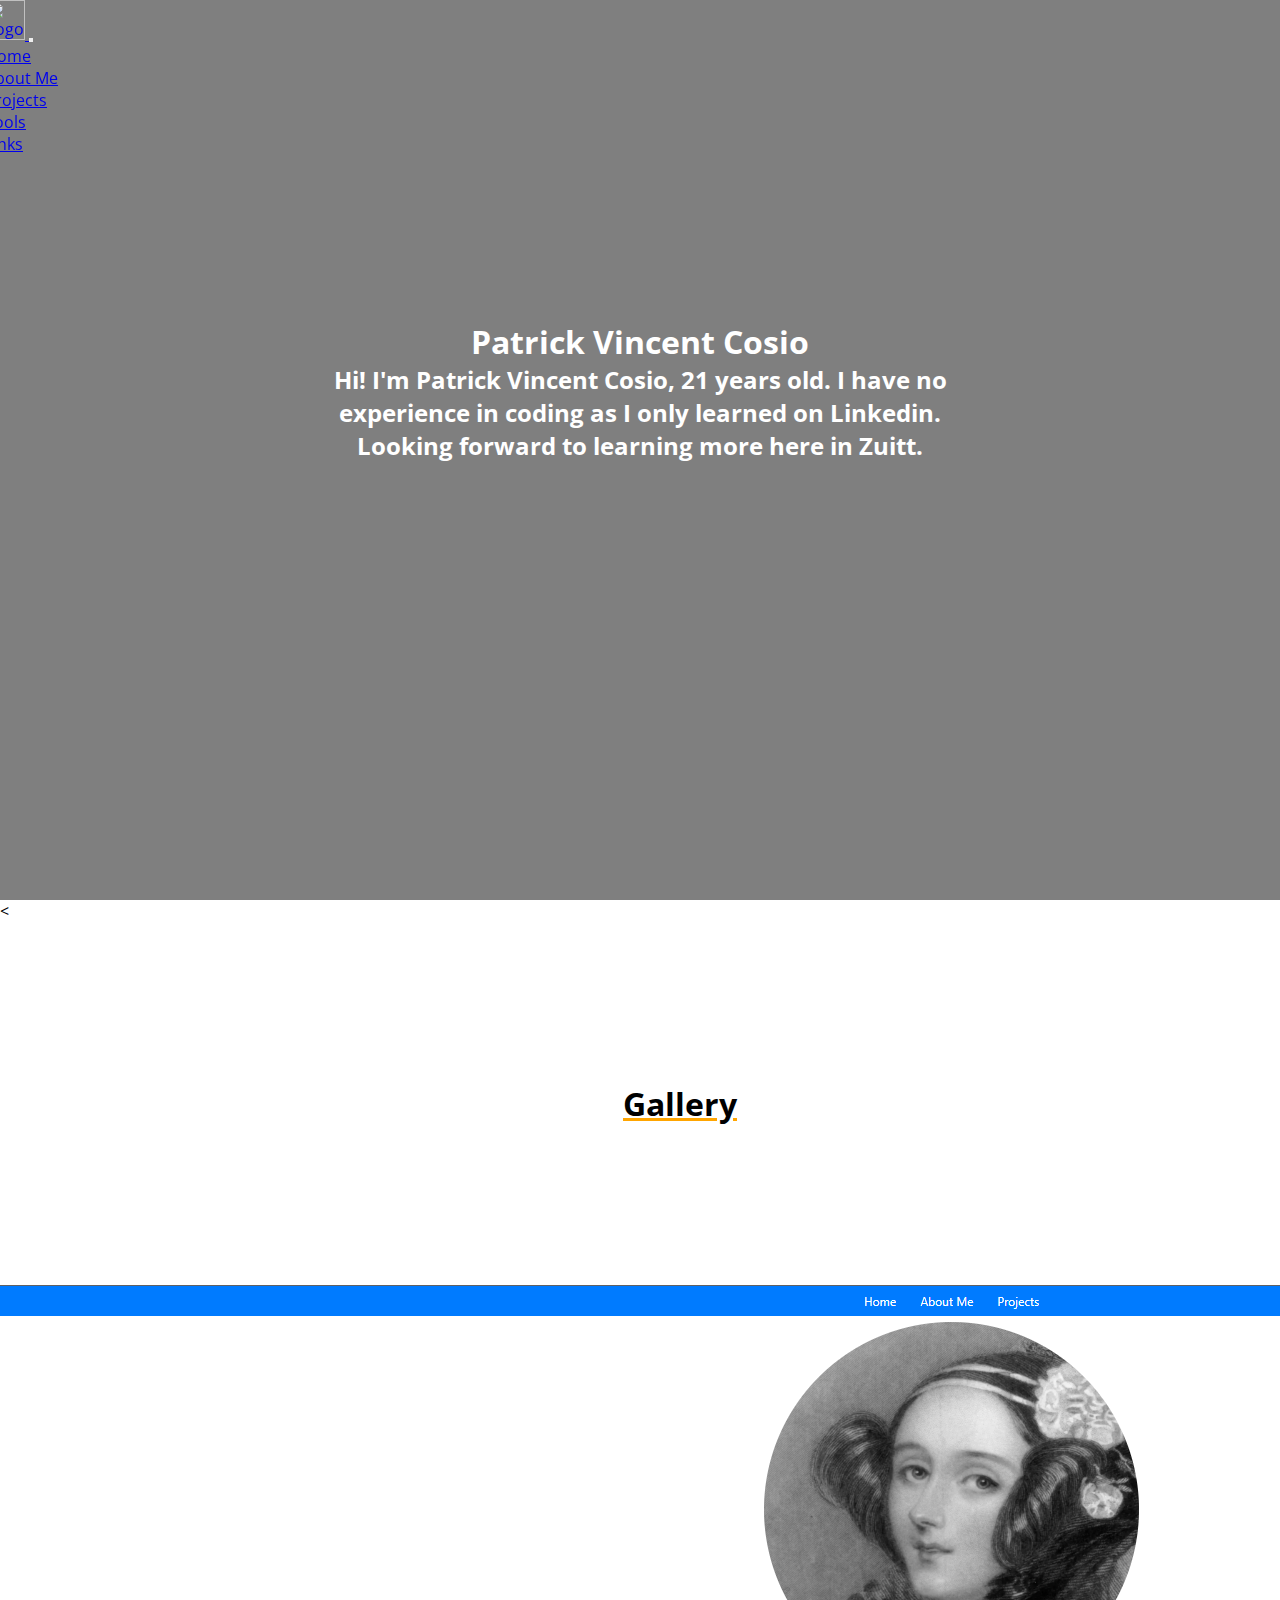
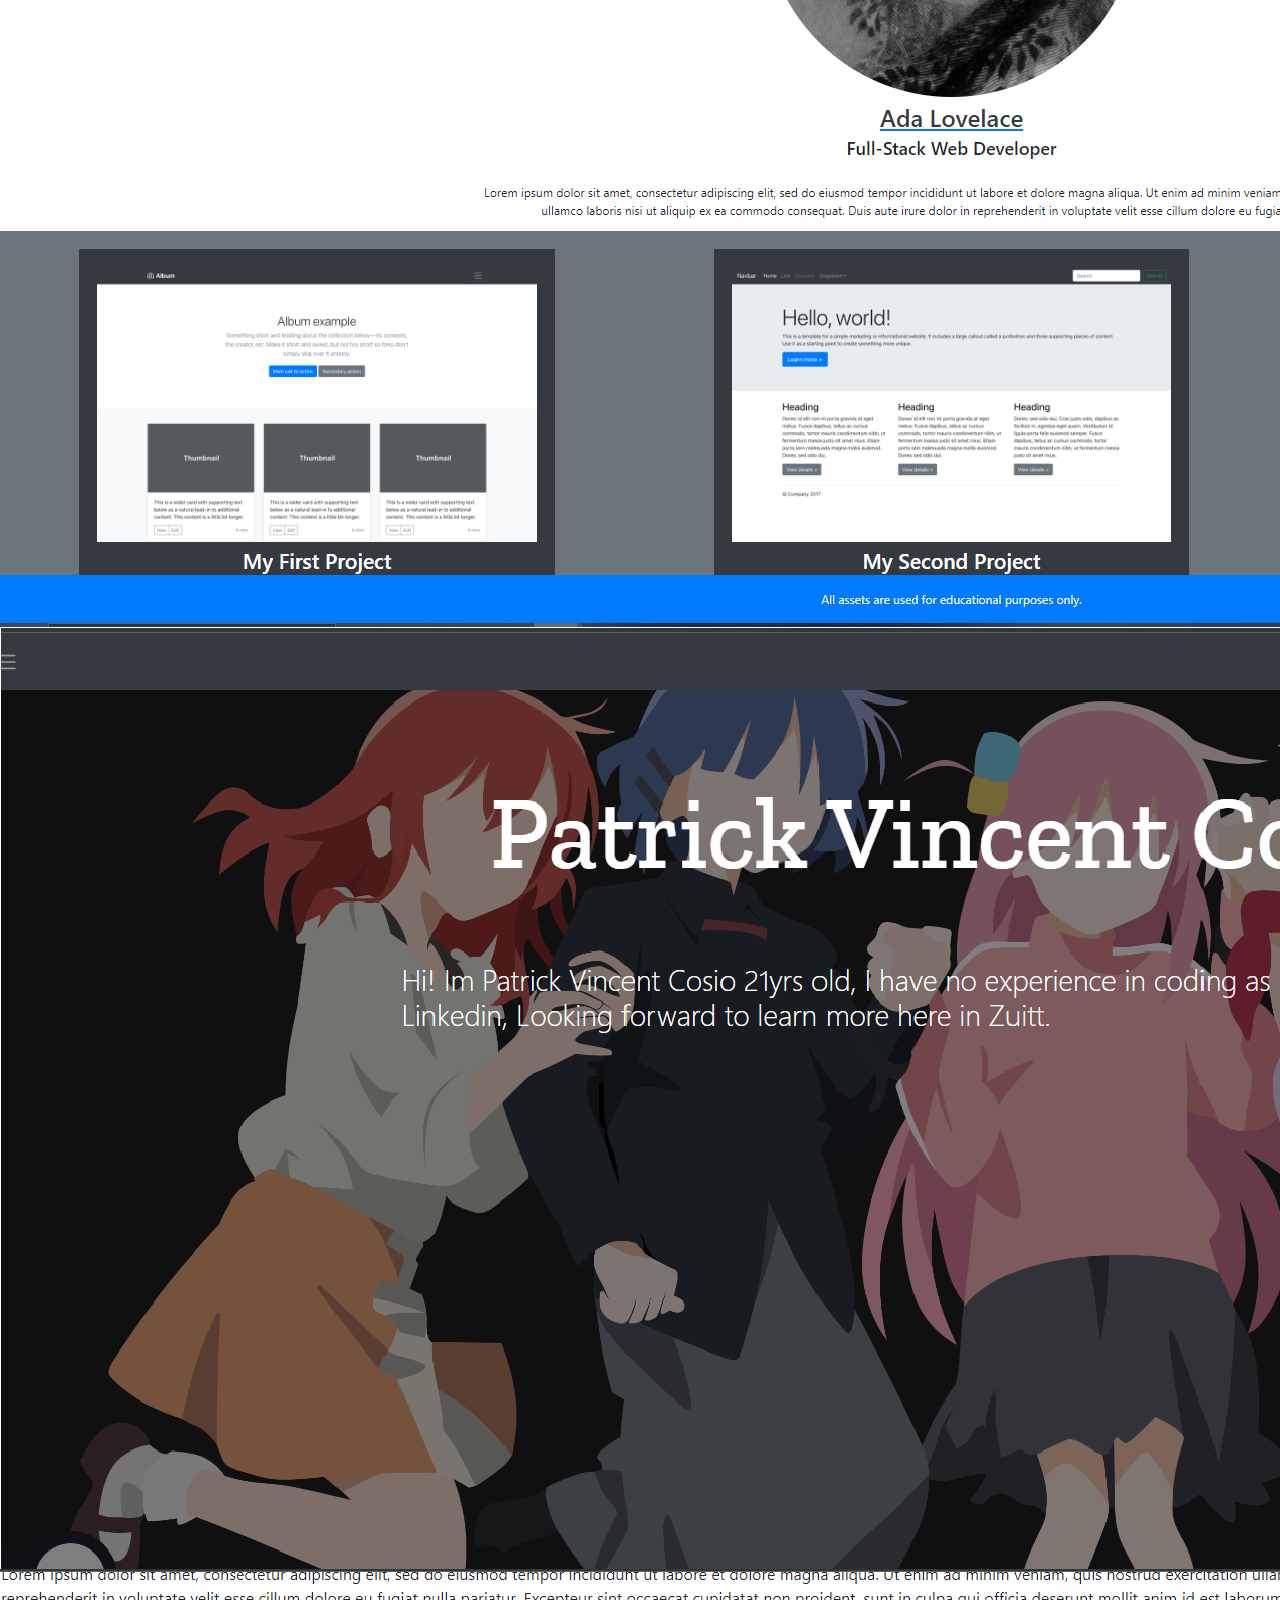
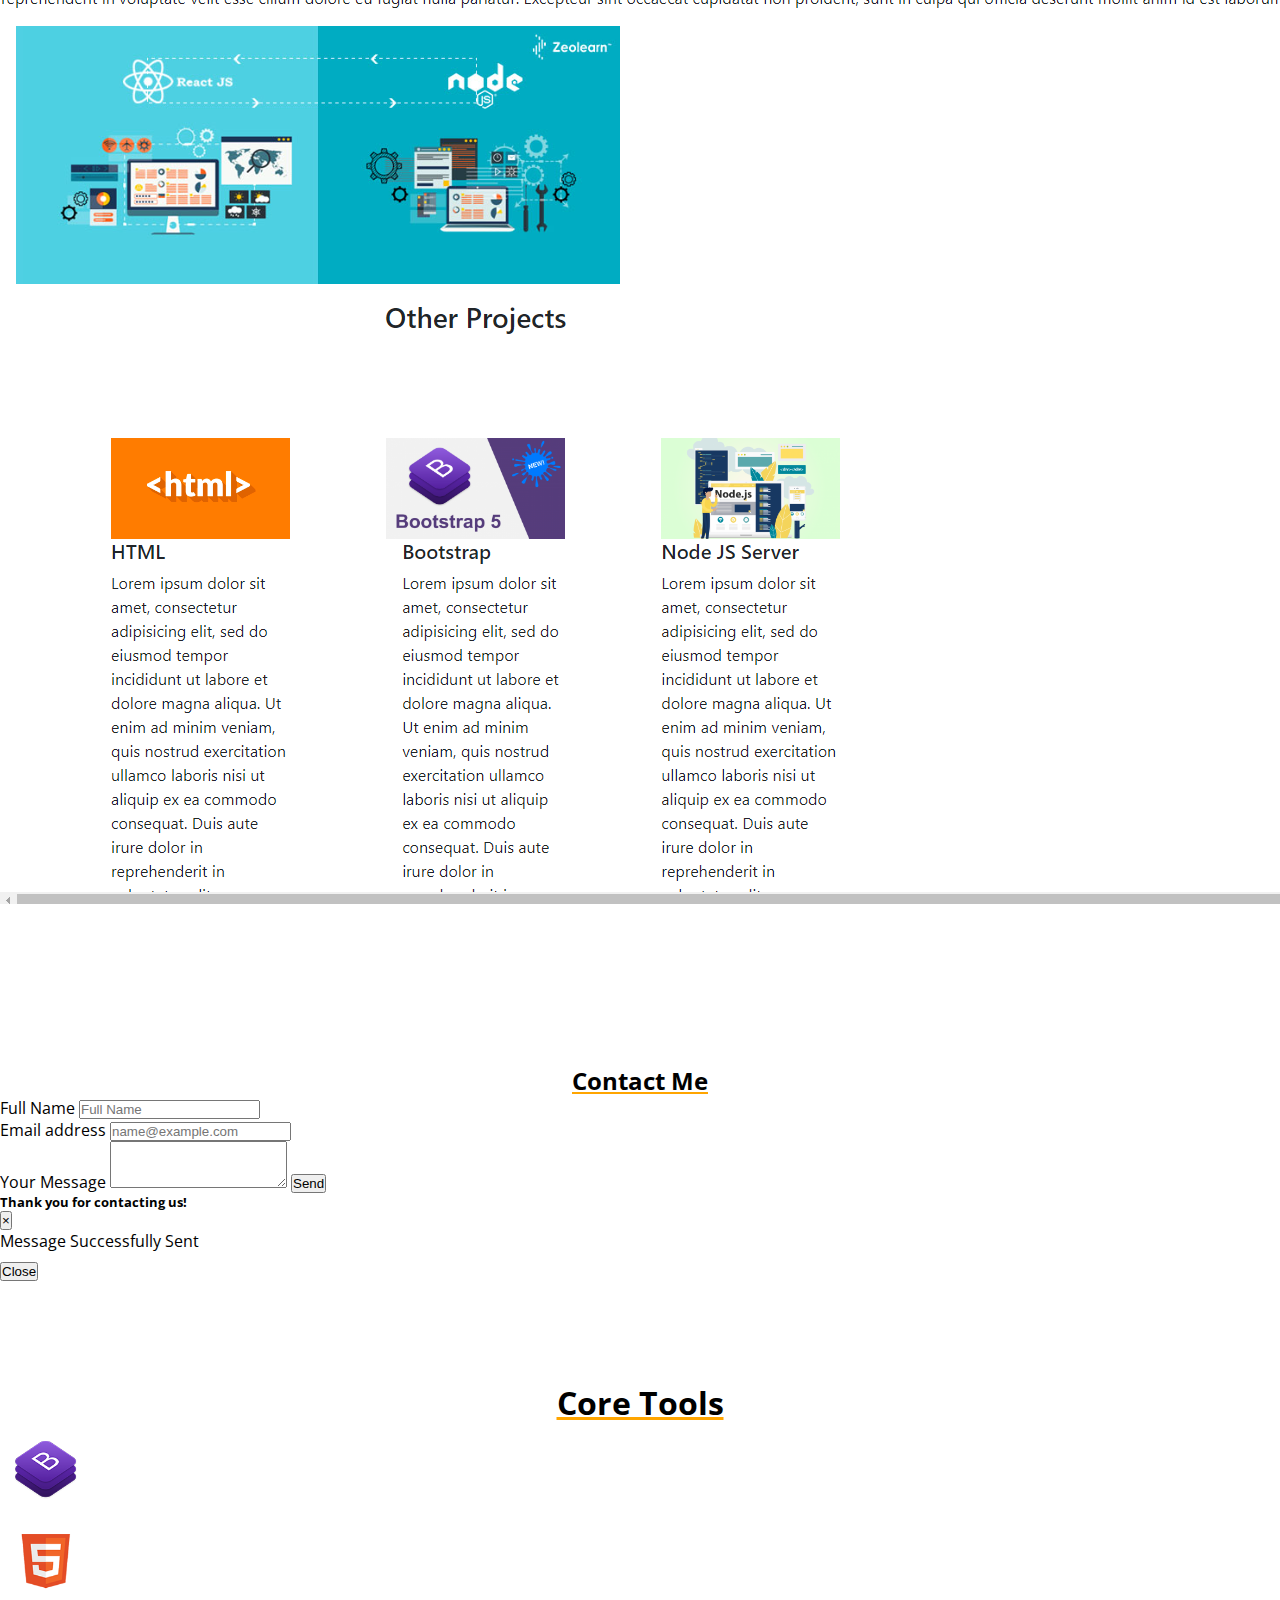
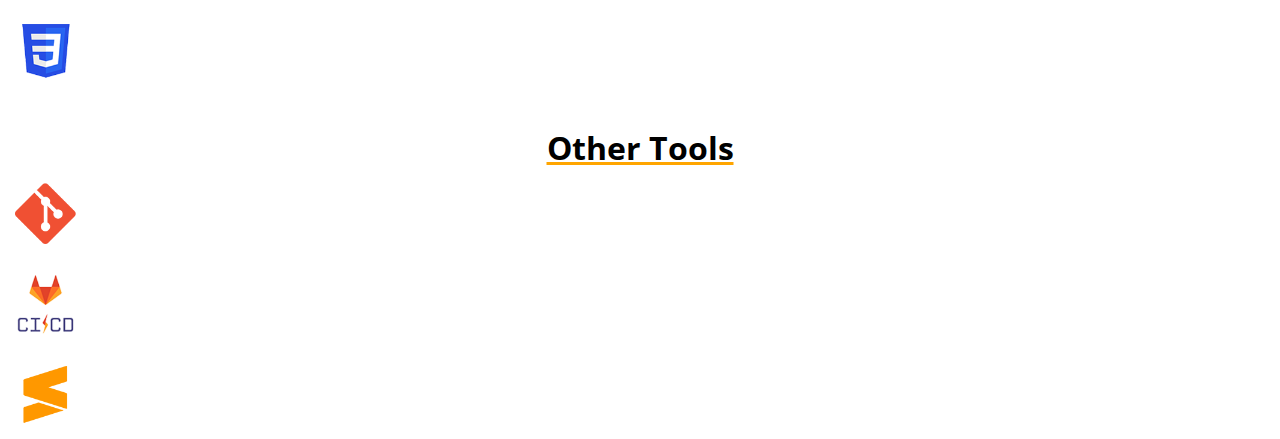
==== capstone1/index.html @ 56210034 "add code capstone1" ====
<HTML>
<html>
    <head>
        <title>Capstone</title>

        <!-- External CSS -->
        <link rel="stylesheet" href="./index.css"/>

        <!-- Google Fonts -->
        <link rel="preconnect" href="https://fonts.googleapis.com">
        <link rel="preconnect" href="https://fonts.gstatic.com" crossorigin>
        <link href="https://fonts.googleapis.com/css2?family=Open+Sans:wght@300;400&family=Zilla+Slab:wght@300;400;500;600&display=swap" rel="stylesheet">
         <!-- Bootstrap Link -->
         <link rel="stylesheet" href="https://cdn.jsdelivr.net/npm/bootstrap@4.6.0/dist/css/bootstrap.min.css" integrity="sha384-B0vP5xmATw1+K9KRQjQERJvTumQW0nPEzvF6L/Z6nronJ3oUOFUFpCjEUQouq2+l" crossorigin="anonymous"/>

    </head>
    <body>
        <!-- landing page -->
        <section id="landing">
          <div class="front-bg">
            <div class="container">
              <nav class="navbar navbar-expand-lg navbar-dark bg-dark">
                <a class="navbar-brand" href="#">
                  <img src="https://i.pinimg.com/originals/ea/69/33/ea6933ab571dce4677e4880824544fad.png" width="40px" alt="Logo">
                </a>
                <button class="navbar-toggler" type="button" data-toggle="collapse" data-target="#navbarNav" aria-controls="navbarNav" aria-expanded="false" aria-label="Toggle navigation">
                  <span class="navbar-toggler-icon"></span>
                </button>
                <div class="collapse navbar-collapse" id="navbarNav">
                  <ul class="navbar-nav ml-auto">
                    <li class="nav-item">
                      <a class="nav-link" href="#">Home</a>
                    </li>
                    <li class="nav-item">
                      <a class="nav-link" href="#">About Me</a>
                    </li>
                    <li class="nav-item">
                      <a class="nav-link" href="#">Projects</a>
                    </li>
                    <li class="nav-item">
                      <a class="nav-link" href="#">Tools</a>
                    </li>
                    <li class="nav-item">
                      <a class="nav-link" href="#">Links</a>
                    </li>
                  </ul>
                </div>
              </nav>
            </div>
            <div class="container1">
              <h1 class="title">Patrick Vincent Cosio</h1>
              <h2 class="subtitle">
                Hi! I'm Patrick Vincent Cosio, 21 years old. I have no experience in coding as I only learned on Linkedin. Looking forward to learning more here in Zuitt.
              </h2>
            </div>
          </div>
        </section>
        <!-- End of landing page -->

        <!-- Projects Section -->
         <<!-- Start of Gallery Section-->

         <h1 class="title2">Gallery</h1>
              <div id="row1st" class="row">
            <div class="col-lg-4 lg-0">
            <img
              src="images/proj3.png"
              class="w-100">
            </div>

          <div class="col-lg-4 lg-0">
            <img
              src="images/cap1.png"
              class="w-100">  
          </div>

          <div class="col-lg-4 lg-0">
            <img
              src="images/proj2.png"
              class="w-100">    
          </div>
        </div>
        </body>
        <!-- End Of Gallery Section -->
        
         
       <h2 id class="text-dark">Contact Me</h2>

       <div class="row mt-3">
         <form class="col-12 offset-md-2 col-md-8 offset-xl-4 col-xl-4 bg-dark p-3 rounded">
           <div class="form-row">
             <div class="col">
               <label class="text-light" for="name">Full Name</label>
               <input type="text" class="form-control" id="name" placeholder="Full Name">
             </div>
             <div class="col">
               <label class="text-light" for="email">Email address</label>
               <input type="email" class="form-control" id="email" placeholder="name@example.com">
             </div>
           </div>
           <div class="form-group text-light">
             <label for="textarea">Your Message</label>
             <textarea class="form-control" rows="3"></textarea>

             <button type="button" class="btn btn-primary btn-send-email" data-toggle="modal" data-target="#exampleModal">Send</button>

             <!-- Modal Start -->
          <div class="modal fade" id="exampleModal" tabindex="-1" aria-labelledby="exampleModalLabel" aria-hidden="true">
            <div class="modal-dialog">
             <div class="modal-content">
              <div class="modal-header">
                <h5 class="modal-title" id="exampleModalLabel">Thank you for contacting us!</h5>
                    <button type="button" class="close" data-dismiss="modal" aria-label="Close">
                        <span aria-hidden="true">&times;</span>
                            </button>
                        </div>
                        <div class="modal-body">
                           Message Successfully Sent
                        </div>
                        <div class="modal-footer">
                          <button type="button" class="btn btn-secondary" data-dismiss="modal">Close</button>
                        </div>
                    </div>
                </div>
            </div>


           </div>
         </form>
       </div>
        <!-- End of Contact Section -->

        <!-- Tools Section -->
        <h1 id="tools" class="tools">Core Tools</h1>
        <div class="p-3 d-flex justify-content-center align-items-center flex-column">
          <div class="row align-items-center">
            <div class="col-sm-6 col-lg-4">
              <img src="images/logo-bootstrap.png" width="90px">
            </div>
            <div class="col-sm-6 col-lg-4">
              <img src="images/logo-html5.png" width="90px">
            </div>
            <div class="col-sm-6 col-lg-4">
              <img src="images/logo-css3.png" width="90px">
            </div>
          </div>
        </div>


        <h1 id="tools" class="tools2">Other Tools</h1>
        <div class="p-3 d-flex justify-content-center align-items-center flex-column">
            <div class="row align-items-center">
              <div class="col-sm-6 col-lg-4">
                <img src="images/logo-git.png" width="90px">
            </div>
            <div class="col-sm-6 col-lg-4">
                <img src="images/gitlab.png" width="90px">
            </div>
            <div class="col-sm-6 col-lg-2">
                <img src="images/logo-sublime-text-3.png" width="90px">
            </div>
        </div>
        <!-- End of Tools Section -->
        <!-- Footer Section -->
        <!-- End of Footer Section -->
			 		 		 	 	

</body>
</html>
---- capstone1/index.css ----
* {
	margin: 0;
	padding: 0;
	box-sizing: border-box	;
}

body {
	font-family: 'Open Sans', sans-serif;
	overflow-x: hidden; /* Hide vertical scrollbar */
}

#landing {
	background-image: url(https://images-wixmp-ed30a86b8c4ca887773594c2.wixmp.com/f/c827bb75-a744-4f5c-aab7-376618cc9fd7/dfjeaf3-9965df79-6fdf-4921-be67-4527b85f50d9.png?token=eyJ0eXAiOiJKV1QiLCJhbGciOiJIUzI1NiJ9.[base64].zzBCRvpdJWosof_Uh9P14n35xP5HWMADZ88JsNdeMmc);
	background-size: cover;
	background-position: center;
	background-attachment: fixed;
	background-repeat: no-repeat;
	height: 100vh;
	margin-top: 0;
}

.container1 {
	color: white;
	text-align: center;
	padding: 20em;
}

.front-bg {
  background-color: rgba(0, 0, 0, 0.5);
  height: 100vh;
}

.title,.title-2 {
  font-family: Open Sans, sans-serif;
}


.navbar {
	margin-left: -15px;
	margin-right: -49rem;
	display: relative;
	position: fixed;


}

.container {
	position: fixed;
	display: relative;
}

.title2 {
	text-align: center;
	text-decoration: underline;
	text-decoration-color: orange;
	color: ;
	margin-top:  10rem;
	margin-left: 5rem;
	margin-bottom: 5em;
}

.image2 {
	align-content: center;
	margin-top: 2rem;
}

.text-dark {
	text-align: center;
	margin-top: 10rem;
	text-decoration: underline;
	text-decoration-color: orange;
}

.image2 {
	display: absolute;
}

.tools {
	text-decoration: underline;
	text-decoration-color: orange;
	text-align: center;
	margin-top: 100px;
}

.image2 {
	align-content: center;
	margin-left: 40rem;
	bottom: 50rem;
	display: inline-block;
	position: relative;
	width: 600px;
	height: 450px;
}

.row1st {
	display: block;
	position: relative;
}

.tools2 {
	margin-top: 2rem;
	text-align: center;
	text-decoration: underline;
	text-decoration-color: orange;
}


.btn {
	margin-top: 10px;
}


footer {
	padding: 0.7rem;
}

footer span {
	margin-left: 0.5rem;
	margin-right: 0.5rem;
	background-color: black;
}
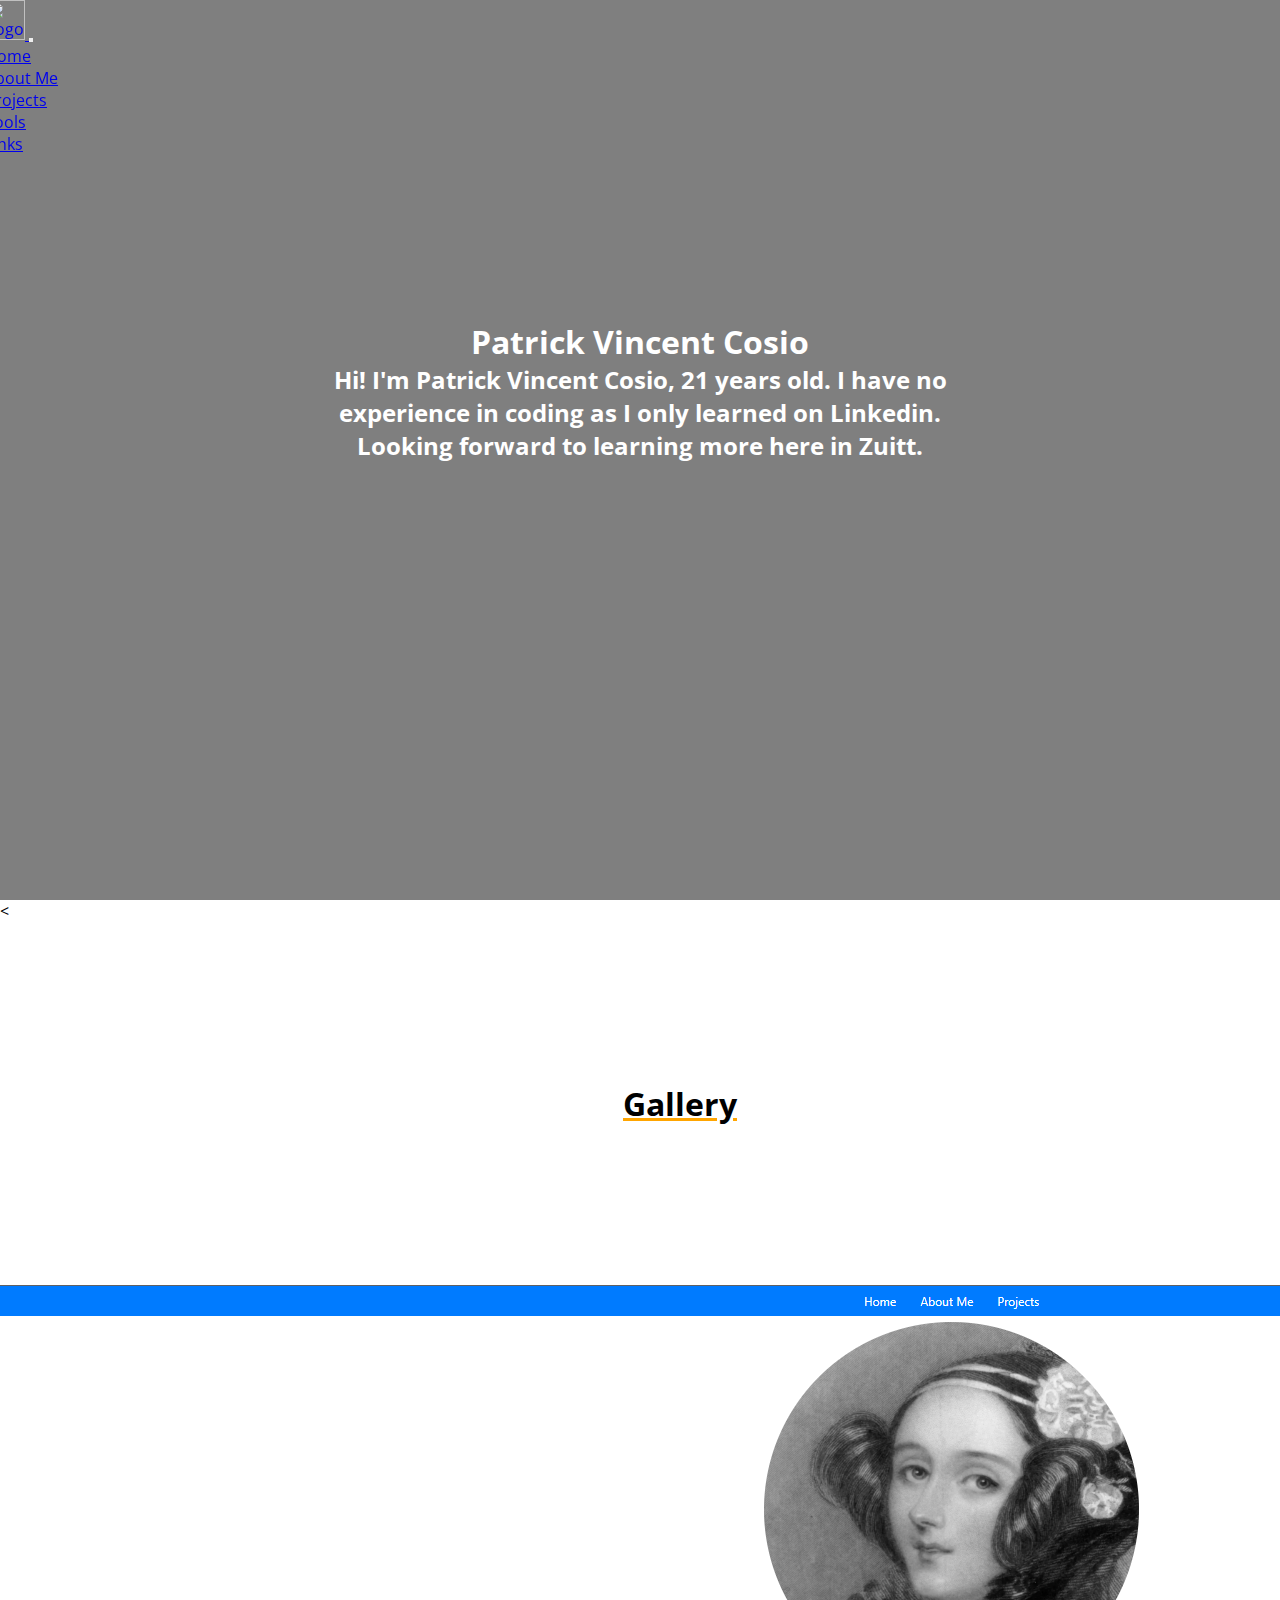
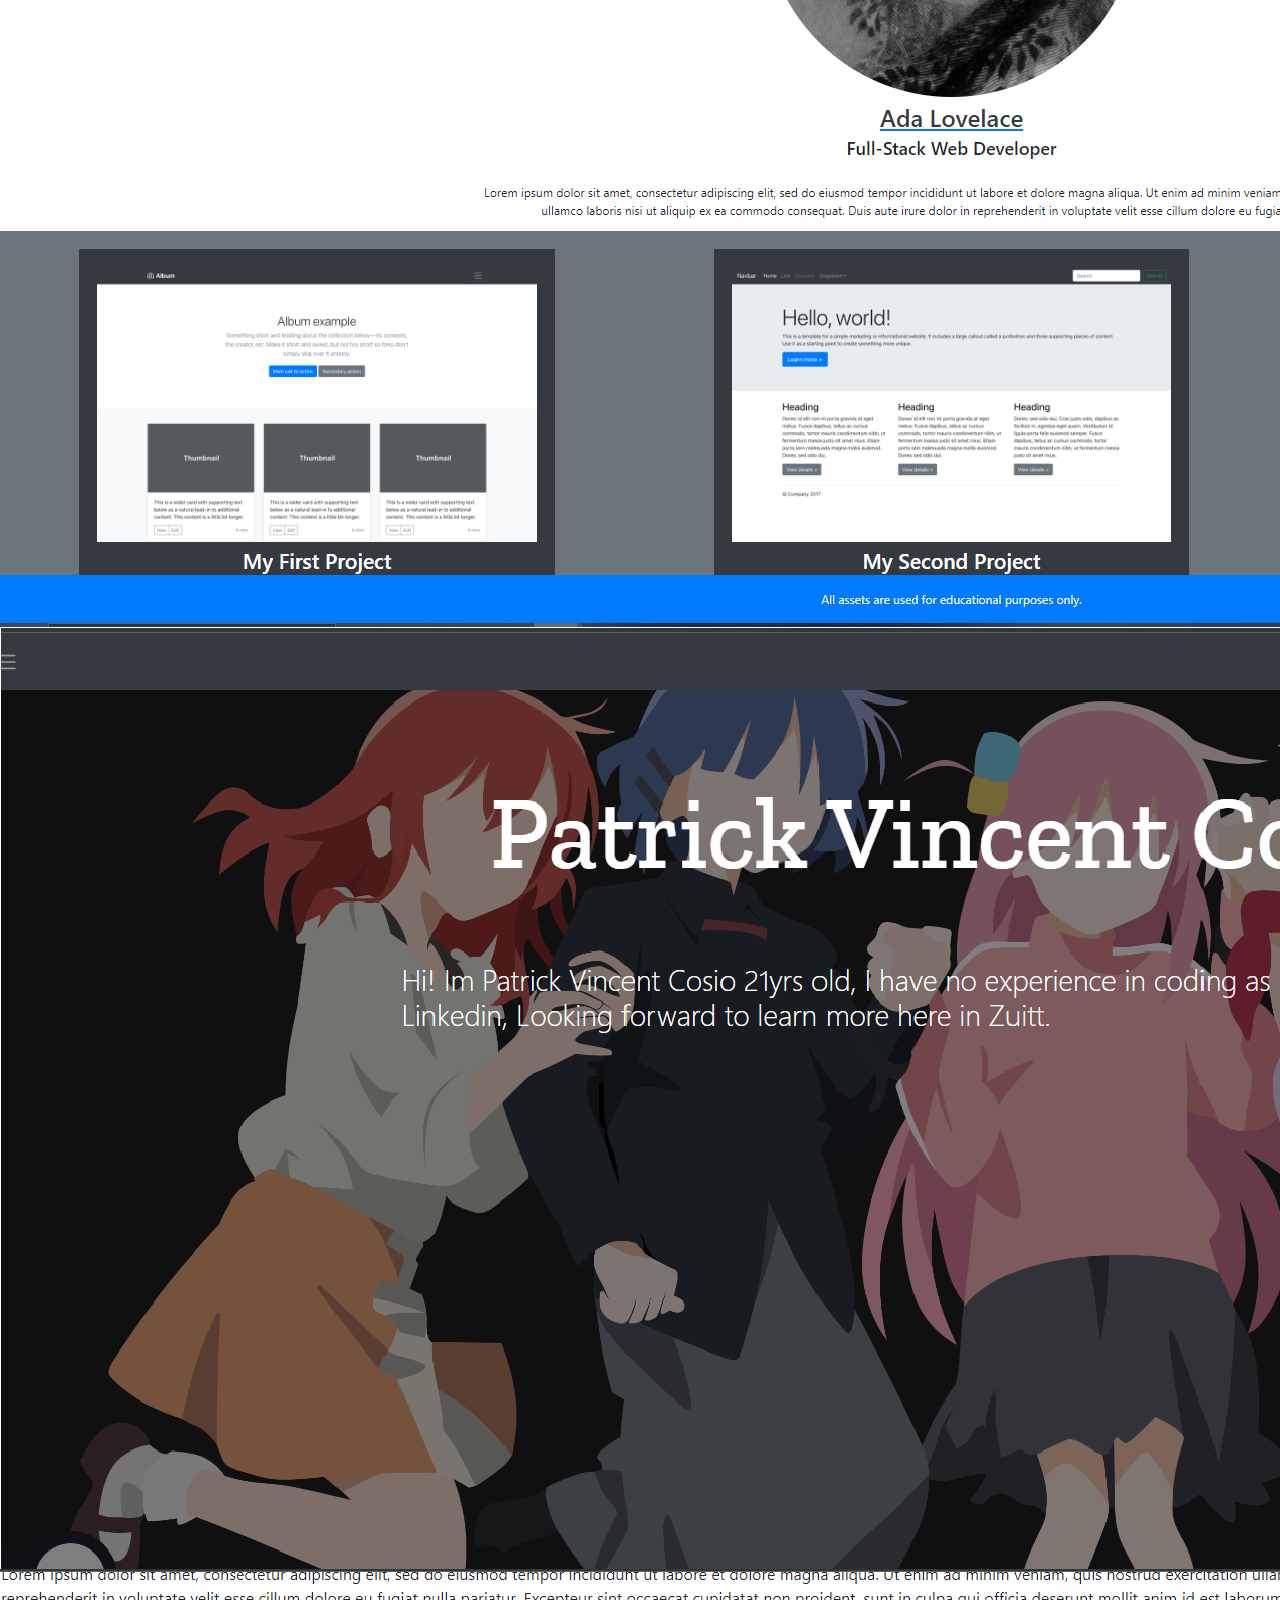
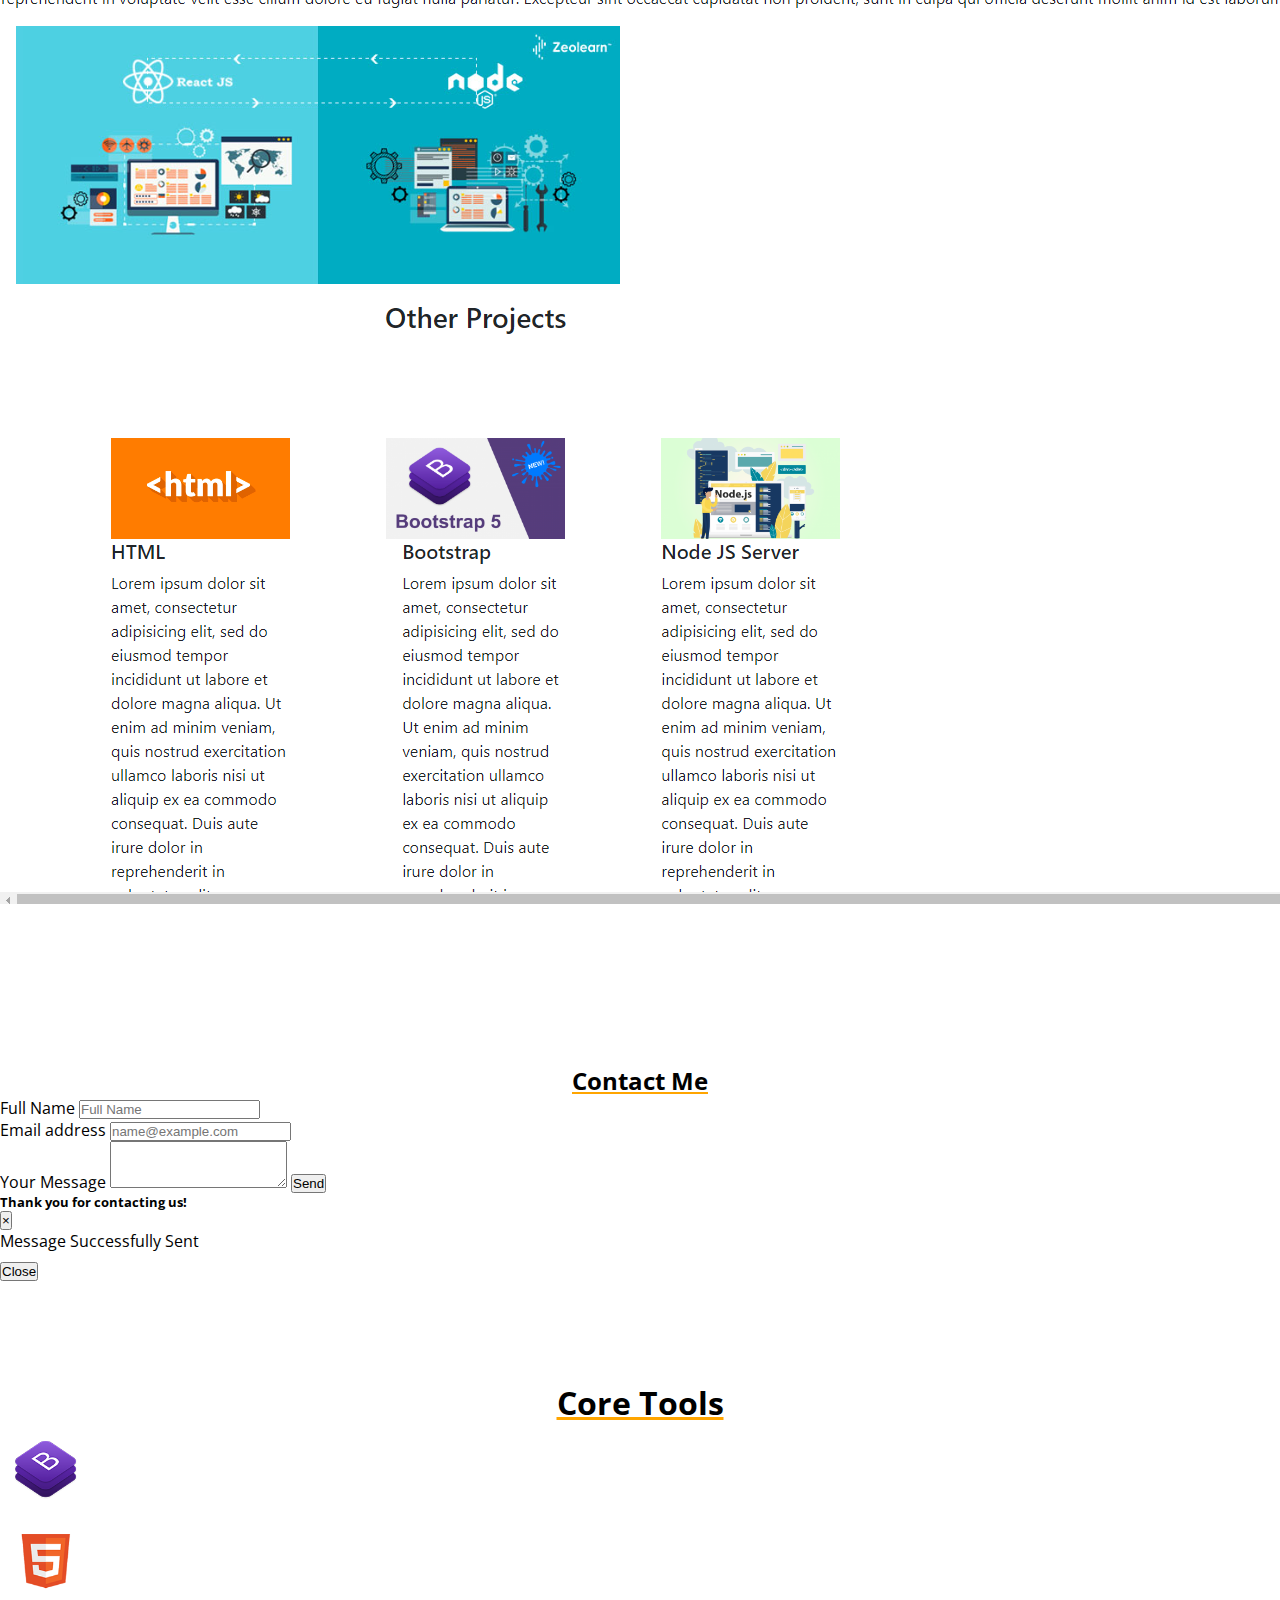
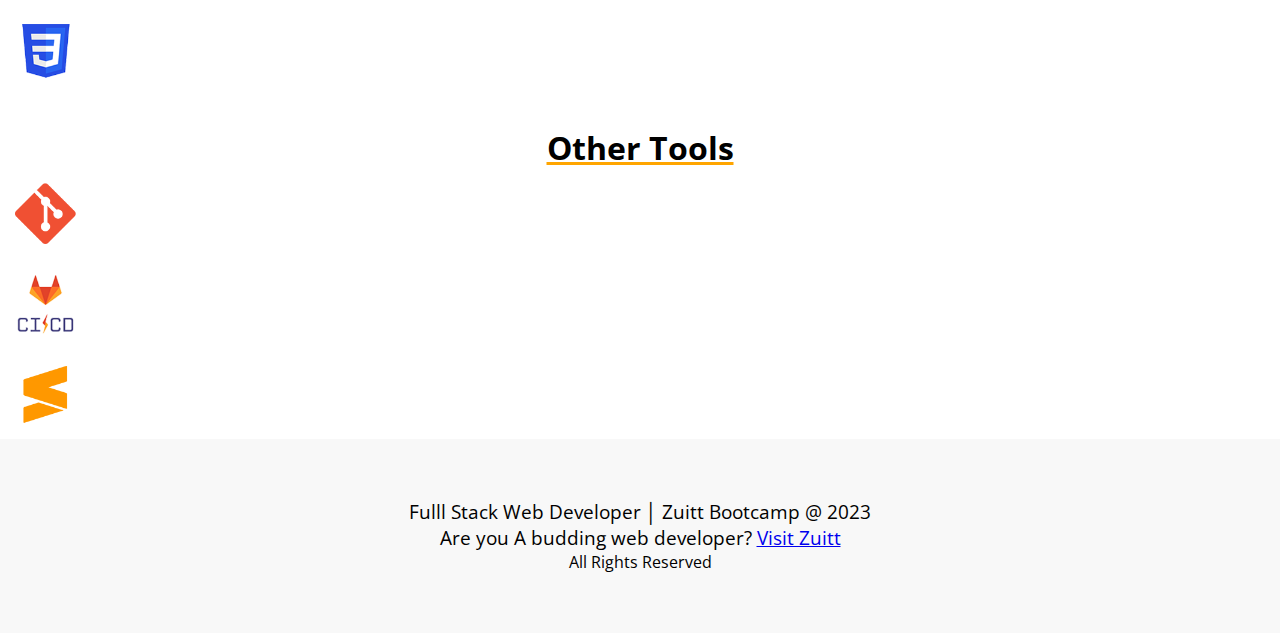
==== commit d5833ef6: "add code capstone" ====
--- a/capstone1/index.html
+++ b/capstone1/index.html
@@ -160,8 +160,17 @@
                 <img src="images/logo-sublime-text-3.png" width="90px">
             </div>
         </div>
+      </div>
         <!-- End of Tools Section -->
         <!-- Footer Section -->
+        <footer class="footer">
+          <div>
+            <p id="footer-des">Fulll Stack Web Developer │ Zuitt Bootcamp @ 2023</p>
+            <p id="link">Are you A budding web developer? <a href="https://zuitt.co/">Visit Zuitt<a/></p>
+              <div id="end">All Rights Reserved</div>
+          </div>
+        </footer>
+
         <!-- End of Footer Section -->
 			 		 		 	 	
 
--- a/capstone1/index.css
+++ b/capstone1/index.css
@@ -109,13 +109,14 @@
 	margin-top: 10px;
 }
 
-
-footer {
-	padding: 0.7rem;
+.footer {
+  background-color: #f8f8f8;
+  padding: 60px ;
+  color: black;
+  text-align: center;
 }
 
-footer span {
-	margin-left: 0.5rem;
-	margin-right: 0.5rem;
-	background-color: black;
+#footer-des, #link{
+	font-family: Open Sans, sans-serif;
+	font-size: 19px;
 }